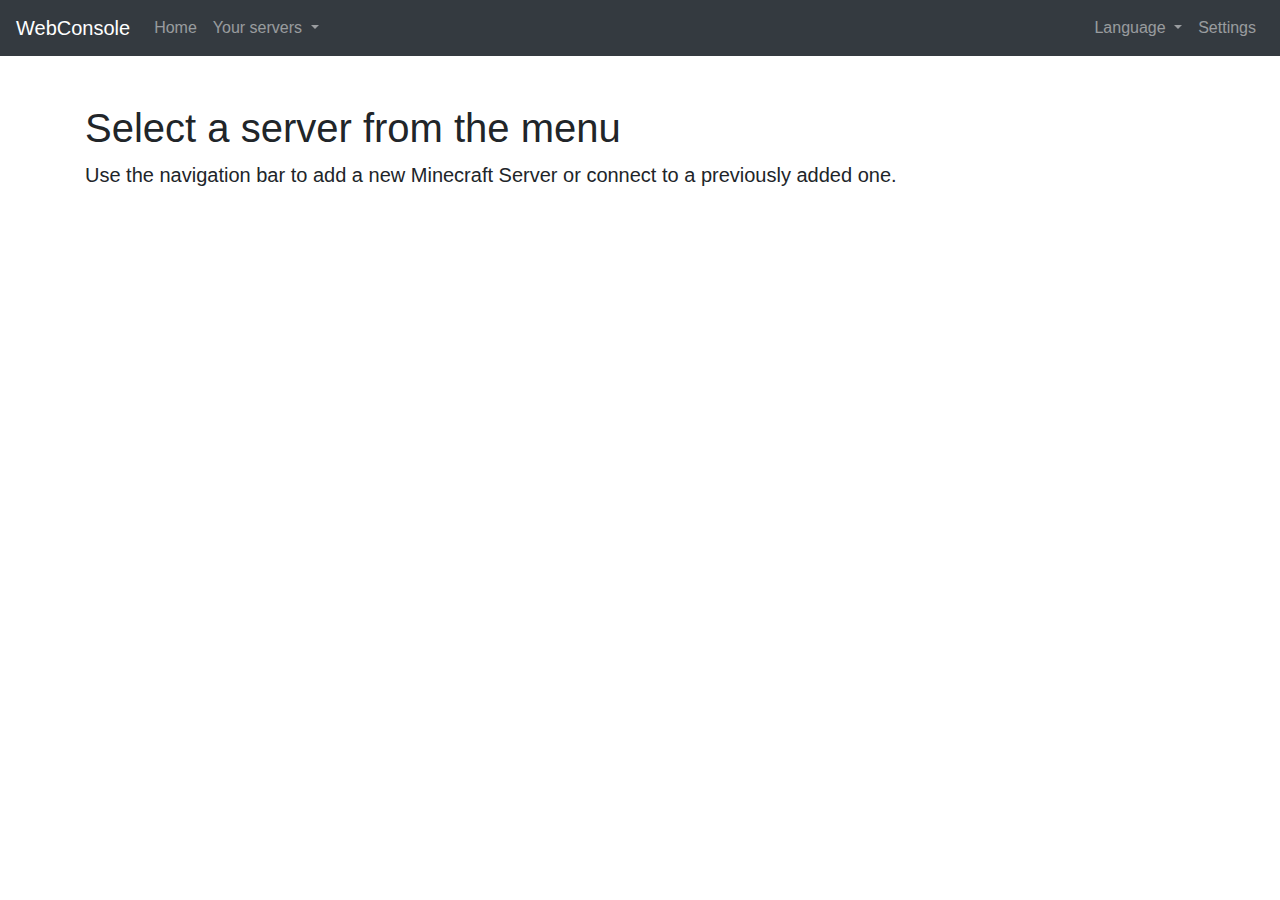
==== console/index.html @ 3893e289 "Update index.html" ====
<!doctype html>
<html lang="en">
	<head>
		<!-- Required meta tags -->
		<meta charset="utf-8">
		<meta name="viewport" content="width=device-width, initial-scale=1, shrink-to-fit=no">
		<link rel="shortcut icon" href="favicon.png">

		
		<!-- Bootstrap CSS -->
		<link rel="stylesheet" href="https://stackpath.bootstrapcdn.com/bootstrap/4.3.1/css/bootstrap.min.css" integrity="sha384-ggOyR0iXCbMQv3Xipma34MD+dH/1fQ784/j6cY/iJTQUOhcWr7x9JvoRxT2MZw1T" crossorigin="anonymous">
		
		<!-- Custom CSS -->
		<link rel="stylesheet" href="styles/WebConsole.css">
		
		<title>WebConsole</title>
	</head>
	<body class="d-flex flex-column h-100">
		<header>
			<nav class="navbar navbar-expand-lg sticky-top navbar-dark bg-dark">
				<a class="navbar-brand" href="#" id="navbarBrandLink">WebConsole</a>
				<button class="navbar-toggler" type="button" data-toggle="collapse" data-target="#navbarContainer" aria-controls="navbarContainer" aria-expanded="false" aria-label="Toggle navigation">
					<span class="navbar-toggler-icon"></span>
				</button>
				<div class="collapse navbar-collapse" id="navbarContainer">
					<ul class="navbar-nav mr-auto">
						<li class="nav-item">
							<a class="nav-link" href="#" id="navbarHomeLink">Home</a>
						</li>
						<li class="nav-item dropdown">
							<a class="nav-link dropdown-toggle" href="#" id="serversDropdown" role="button" data-toggle="dropdown" aria-haspopup="true" aria-expanded="false">
								Your servers
							</a>
							<div class="dropdown-menu" id="ServerListDropDown" aria-labelledby="serversDropdown">
								<a class="dropdown-item" href data-toggle="modal" data-target="#addServerModal" id="add_server">Add Server</a>
								<div class="dropdown-divider"></div>
								<a class="dropdown-item servermenuitem" href="#">Example server</a>
							</div>
						</li>
					</ul>
					<ul class="navbar-nav ml-auto">
						<li class="nav-item dropdown">
							<a class="nav-link dropdown-toggle" href="#" role="button" data-toggle="dropdown" aria-haspopup="true" aria-expanded="false" id="lang_dropdown">
								Language
							</a>
							<div class="dropdown-menu dropdown-menu-right" aria-labelledby="langDropdown">
								<a class="dropdown-item" href="#" onclick="setLanguage('en_US')">English</a>
								<a class="dropdown-item" href="#" onclick="setLanguage('es_ES')">Español</a>
								<a class="dropdown-item" href="#" onclick="setLanguage('zh_CN')">中文</a>
								<a class="dropdown-item" href="#" onclick="setLanguage('ko_KR')">한국어</a>
								<a class="dropdown-item" href="#" onclick="setLanguage('cs_CZ')">Czech</a>
								<a class="dropdown-item" href="#" onclick="setLanguage('de_DE')">Deutsche</a>
								<a class="dropdown-item" href="#" onclick="setLanguage('nl_NL')">Dutch</a>
								<a class="dropdown-item" href="#" onclick="setLanguage('fr_FR')">Français</a>
								<a class="dropdown-item" href="#" onclick="setLanguage('it_IT')">Italiano</a>
								<a class="dropdown-item" href="#" onclick="setLanguage('pt_BR')">Português</a>
								<a class="dropdown-item" href="#" onclick="setLanguage('ru_RU')">русский</a>
								<a class="dropdown-item" href="#" onclick="setLanguage('tr_TR')">Türk</a>
							</div>
						</li>
						<li class="nav-item">
							<a class="nav-link" href data-toggle="modal" data-target="#settingsModal" id="settingsLink">Settings</a>
						</li>
					</ul>
				</div>
			</nav>
		</header>
		
		<!-- Begin page content -->
		<main role="main" class="flex-shrink-0">
			<!-- Welcome container -->
			<div class="container" id="welcomeContainer">
				<h1 class="mt-5" id="home_header">Select a server from the menu</h1>
				<p class="lead" id="home_description">Use the navigation bar to add a new Minecraft Server or connect to a previously added one.</p>
			</div>
			
			<!-- Server management container -->
			<div class="container" id="serverContainer" style="display: none;">
				<h1 class="mt-4" id="serverTitle"></h1>
				
				<div class="row p-3">
					<div class="col-sm-3 mb-2">
						<div class="card">
							<div class="card-body">
								<h5 class="card-title" id="players_online">Players Online</h5>
								<p class="card-text"><span id="connectedPlayers">0</span> / <span id="maxPlayers">Unknown</span></p>
								<div class="progress flat-progressbar">
									<div class="progress-bar progress-bar-striped progress-bar-animated" role="progressbar" style="width: 0%;" id="playerProgressBar"></div>
								</div>
							</div>
						</div>
					</div>
					<div class="col-sm-3 mb-2">
						<div class="card">
							<div class="card-body">
								<h5 class="card-title" id="cpu_title">CPU</h5>
								<p class="card-text" id="cpuInfo">0%</p>
								<div class="progress flat-progressbar">
									<div class="progress-bar progress-bar-striped progress-bar-animated" role="progressbar" style="width: 0%;" id="CpuProgressBar"></div>
								</div>
							</div>
						</div>
					</div>
					<div class="col-sm-3 mb-2">
						<div class="card">
							<div class="card-body">
								<h5 class="card-title" id="ram_title">RAM</h5>
								<p class="card-text"><span id="usedRam">0</span> MB / <span id="totalRam">0</span> MB</p>
								<div class="progress flat-progressbar">
									<div class="progress-bar progress-bar-striped progress-bar-animated" role="progressbar" style="width: 0%;" id="RamProgressBar"></div>
								</div>
							</div>
						</div>
					</div>
					<div class="col-sm-3 mb-2">
						<div class="card">
							<div class="card-body">
								<p class="card-text">
									<span id="user_title">Logged as</span>
									<span id="loggedUsernameLabel">Unknown</span>
									(<span id="loggedUserTypeLabel">Unknown</span>)
								</p>
								<button type="button" class="btn btn-danger btn-sm" id="deleteServerButton">Delete server</button>
							</div>
						</div>
					</div>
				</div>
				
				<div class="card mb-2">
					<div class="card-body overflow-auto text-light bg-dark console" id="consoleTextArea"></div>
				</div>
				<div class="input-group mb-3">
					<input type="text" class="form-control" id="commandInput">
					<div class="input-group-append">
						<button class="btn btn-secondary" type="button" id="sendCommandButton">Send</button>
					</div>
				</div>
			</div>
		</main>
		
		<!-- Add Server Modal -->
		<div class="modal fade" id="addServerModal" tabindex="-1" role="dialog" aria-labelledby="addServerModalCenterTitle" aria-hidden="true">
			<div class="modal-dialog modal-dialog-centered" role="document">
				<div class="modal-content">
					<div class="modal-header">
						<h5 class="modal-title" id="addServerModalLongTitle">Add a new server</h5>
						<button type="button" class="close" data-dismiss="modal" aria-label="CloseAddServer">
							<span aria-hidden="true">&times;</span>
						</button>
					</div>
					<div class="modal-body">
						<form id="addServerForm">
							<div class="form-group">
								<label for="server-name" class="col-form-label" id="addServerModalSvName">Server name:</label>
								<input type="text" class="form-control" id="server-name" required>
							</div>
							<div class="form-group">
								<label for="server-ip" class="col-form-label" id="addServerModalSvIp">Server IP:</label>
								<input type="text" class="form-control" id="server-ip" placeholder="localhost" required>
							</div>
							<div class="form-group">
								<label for="server-port" class="col-form-label" id="addServerModalSvPort">Server port:</label>
								<input type="number" class="form-control" id="server-port" placeholder="8080" min="1" max="65535" required>
							</div>
							<div class="form-check">
								<input class="form-check-input" type="checkbox" id="server-ssl">
								<label class="form-check-label" for="server-ssl" id="addServerModalSvSsl">Server is SSL enabled</label>
								<div class="text-danger" id="addServerModalSslAdvice"></div>
							</div>
						</form>
					</div>
					<div class="modal-footer">
						<button type="button" class="btn btn-secondary" data-dismiss="modal" id="addServerModalClose">Close</button>
						<button type="button" class="btn btn-primary" id="saveAndConnectServerButton">Save and connect</button>
					</div>
				</div>
			</div>
		</div>
		
		<!-- Password Modal -->
		<div class="modal fade" id="passwordModal" tabindex="-1" role="dialog" aria-labelledby="passwordModalCenterTitle" aria-hidden="true">
			<div class="modal-dialog modal-dialog-centered" role="document">
				<div class="modal-content">
					<div class="modal-header">
						<h5 class="modal-title" id="passwordModalLongTitle">Password required</h5>
						<button type="button" class="close" data-dismiss="modal" aria-label="Close">
							<span aria-hidden="true">&times;</span>
						</button>
					</div>
					<div class="modal-body">
						<form id="passwordForm">
							<div class="form-group">
								<label for="server-pwd" class="col-form-label" id="passwordModalLabel">Password:</label>
								<input type="password" class="form-control" id="server-pwd">
							</div>
							<div class="form-group">
								<div class="form-check">
									<input class="form-check-input" type="checkbox" id="rememberPwdCheckbox">
									<label class="form-check-label" for="rememberPwdCheckbox" id="passwordModalRememberLabel">Remember password</label>
								</div>
							</div>
						</form>
					</div>
					<div class="modal-footer">
						<button type="button" class="btn btn-secondary" data-dismiss="modal" id="passwordModalCloseButton">Close</button>
						<button type="button" class="btn btn-primary" data-dismiss="modal" id="passwordSendButton">Login</button>
					</div>
				</div>
			</div>
		</div>
		
		<!-- Disconnection Modal -->
		<div class="modal fade" id="disconnectionModal" tabindex="-1" role="dialog" aria-labelledby="disconnectionModalCenterTitle" aria-hidden="true">
			<div class="modal-dialog modal-dialog-centered" role="document">
				<div class="modal-content">
					<div class="modal-header">
						<h5 class="modal-title" id="disconnectionModalLongTitle">Disconnected</h5>
						<button type="button" class="close" data-dismiss="modal" aria-label="Close">
							<span aria-hidden="true">&times;</span>
						</button>
					</div>
					<div class="modal-body">
						<span id="disconnectionModalDescription">Connection was lost with the server. This can be caused by:</span>
						<ul>
							<li id="disconnectionModalsub1">Server was closed intentionally.</li>
							<li id="disconnectionModalsub2">Port is not opened on your host. In this case, troubleshoot using <a href="https://www.yougetsignal.com/tools/open-ports/">this tool</a> and recheck your firewall or router.</li>
						</ul>
					</div>
					<div class="modal-footer">
						<button type="button" class="btn btn-primary" data-dismiss="modal" id="disconnectionModalCloseButton">Close</button>
						<button type="button" class="btn btn-secondary" data-dismiss="modal" id="disconnectionModalWelcomeScreenButton">Welcome screen</button>
					</div>
				</div>
			</div>
		</div>

		<!-- Settings Modal -->
		<div class="modal fade" id="settingsModal" tabindex="-1" role="dialog" aria-labelledby="settingsModalCenterTitle" aria-hidden="true">
			<div class="modal-dialog modal-dialog-centered" role="document">
				<div class="modal-content">
					<div class="modal-header">
						<h5 class="modal-title" id="settingsModalLongTitle">WebConsole Settings</h5>
						<button type="button" class="close" data-dismiss="modal" aria-label="Close">
							<span aria-hidden="true">&times;</span>
						</button>
					</div>
					<div class="modal-body" id="settingsModalDescription">
						<div class="custom-control custom-switch">
							<input type="checkbox" class="custom-control-input" id="showDateSettingsSwitch">
							<label class="custom-control-label" for="showDateSettingsSwitch" id="showDateSettingsSwitchLabel">Show date and time on each console line</label>
						</div>
						<div class="custom-control custom-switch">
							<input type="checkbox" class="custom-control-input" id="readLogFileSwitch">
							<label class="custom-control-label" for="readLogFileSwitch" id="readLogFileSwitchLabel">Retrieve full log file from server after login</label>
						</div>
					</div>
					<div class="modal-footer">
						<button type="button" class="btn btn-secondary" data-dismiss="modal" id="settingsModalCloseButton">Done</button>
					</div>
				</div>
			</div>
		</div>
		
		<!-- jQuery first, then Popper.js, then Bootstrap JS -->
		<script src="https://code.jquery.com/jquery-3.3.1.slim.min.js" integrity="sha384-q8i/X+965DzO0rT7abK41JStQIAqVgRVzpbzo5smXKp4YfRvH+8abtTE1Pi6jizo" crossorigin="anonymous"></script>
		<script src="https://cdnjs.cloudflare.com/ajax/libs/popper.js/1.14.7/umd/popper.min.js" integrity="sha384-UO2eT0CpHqdSJQ6hJty5KVphtPhzWj9WO1clHTMGa3JDZwrnQq4sF86dIHNDz0W1" crossorigin="anonymous"></script>
		<script src="https://stackpath.bootstrapcdn.com/bootstrap/4.3.1/js/bootstrap.min.js" integrity="sha384-JjSmVgyd0p3pXB1rRibZUAYoIIy6OrQ6VrjIEaFf/nJGzIxFDsf4x0xIM+B07jRM" crossorigin="anonymous"></script>
		
		<!-- WebConsole JS Objects -->
		<script src="scripts/object/Setting.js?v=2.1.0"></script>
		<script src="scripts/object/WSServer.js?v=2.1.0"></script>

		<!-- WebConsole JS Scripts -->
		<script src="scripts/WebConsoleLanguage.js?v=2.1.0"></script>
		<script src="scripts/WebConsoleConnector.js?v=2.1.0"></script>
		<script src="scripts/WebConsoleManager.js?v=2.1.0"></script>
		<script src="scripts/WebConsolePersistenceManager.js?v=2.1.0"></script>
		<script src="scripts/WebConsole.js?v=2.1.0"></script>
		<script src="scripts/WebConsoleJqueryHandler.js?v=2.1.0"></script>
	</body>
</html>
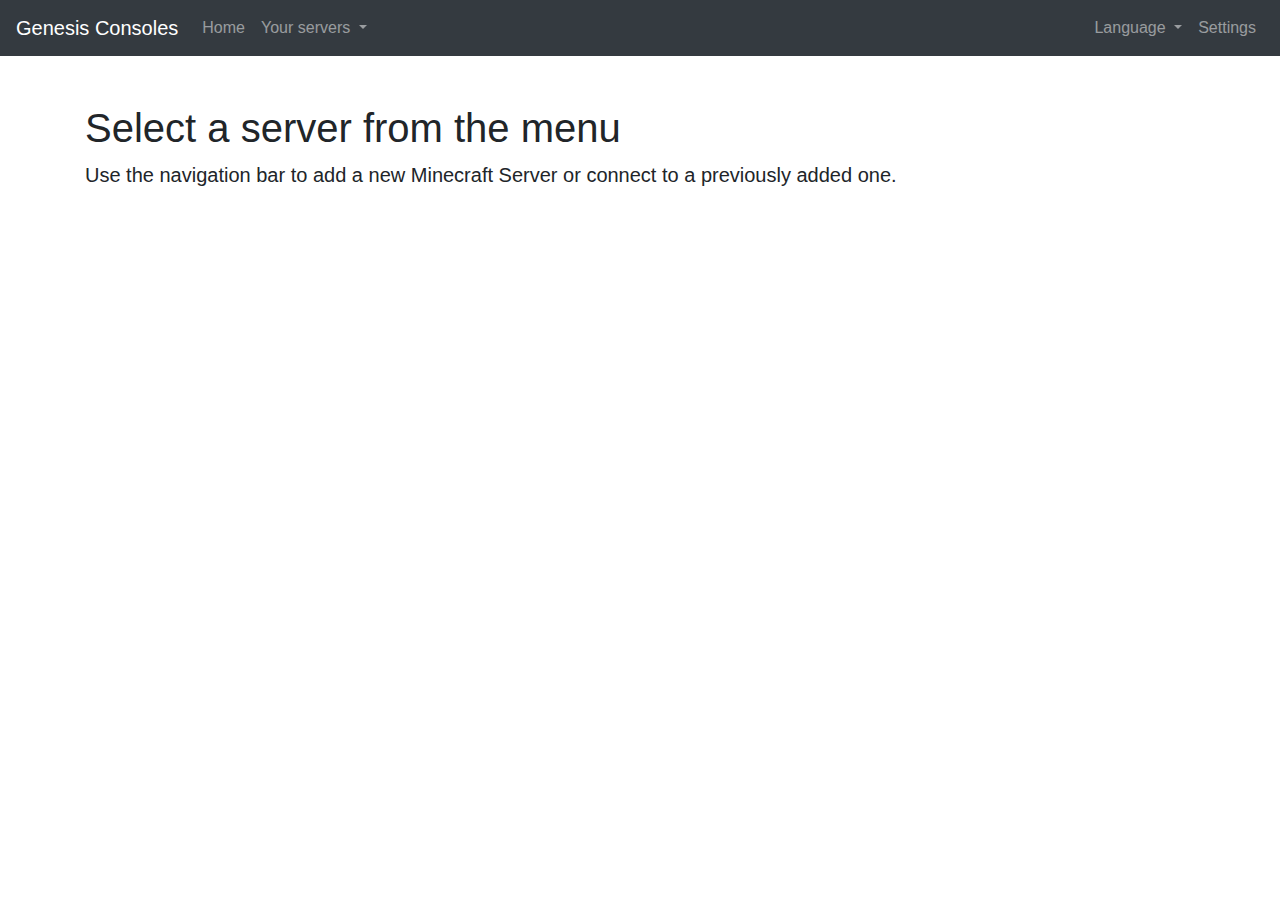
==== commit 0d40470e: "Update index.html" ====
--- a/console/index.html
+++ b/console/index.html
@@ -13,12 +13,12 @@
 		<!-- Custom CSS -->
 		<link rel="stylesheet" href="styles/WebConsole.css">
 		
-		<title>WebConsole</title>
+		<title>Genesis Console System</title>
 	</head>
 	<body class="d-flex flex-column h-100">
 		<header>
 			<nav class="navbar navbar-expand-lg sticky-top navbar-dark bg-dark">
-				<a class="navbar-brand" href="#" id="navbarBrandLink">WebConsole</a>
+				<a class="navbar-brand" href="#" id="navbarBrandLink">Genesis Consoles</a>
 				<button class="navbar-toggler" type="button" data-toggle="collapse" data-target="#navbarContainer" aria-controls="navbarContainer" aria-expanded="false" aria-label="Toggle navigation">
 					<span class="navbar-toggler-icon"></span>
 				</button>
